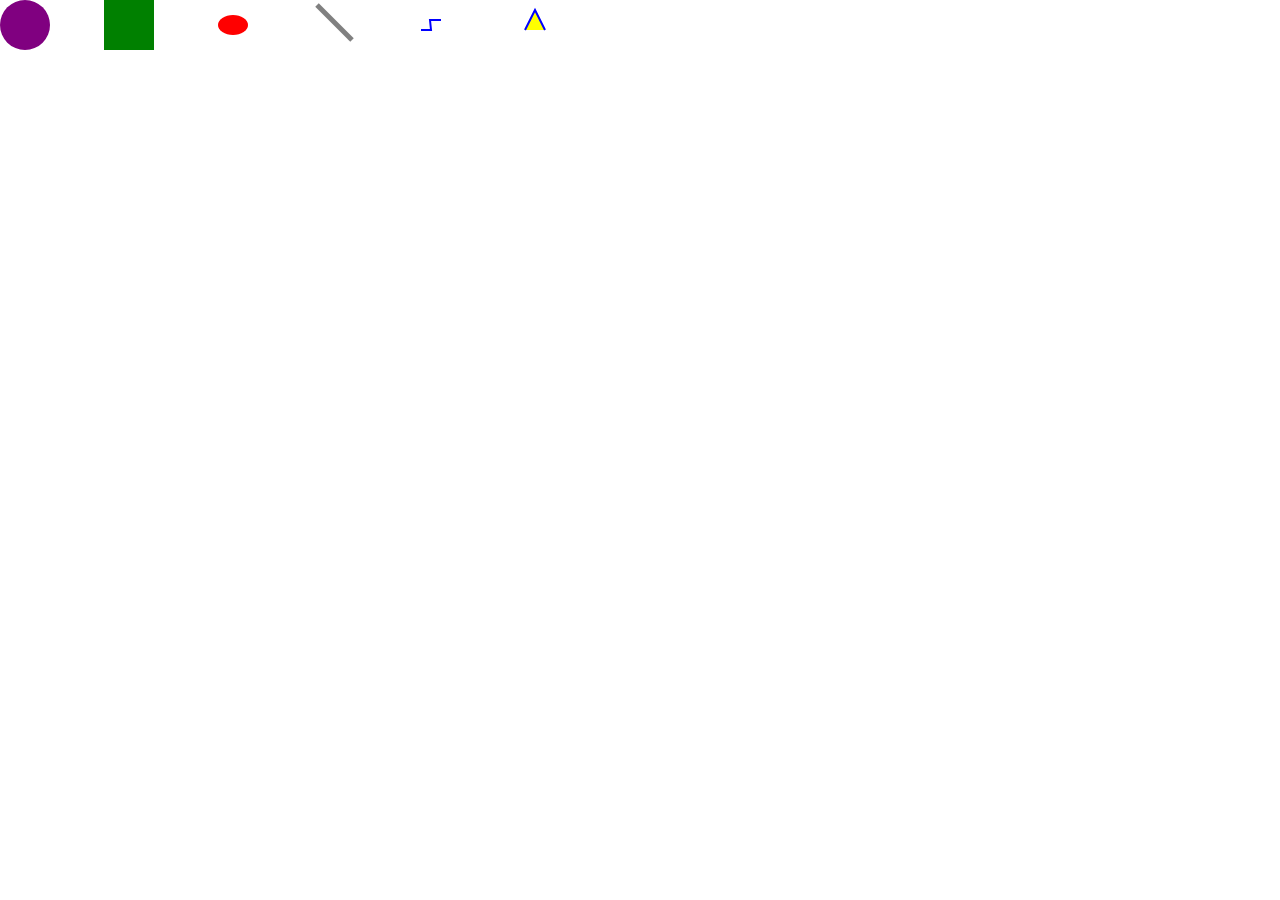
==== index.html @ 98167a7a "first commit" ====
<!doctype html>
<html class="no-js" lang="">
    <head>
        <meta charset="utf-8">
        <meta http-equiv="x-ua-compatible" content="ie=edge">
        <title></title>
        <meta name="description" content="">
        <meta name="viewport" content="width=device-width, initial-scale=1">

        <link rel="manifest" href="site.webmanifest">
        <link rel="apple-touch-icon" href="icon.png">
        <!-- Place favicon.ico in the root directory -->
        <link rel="stylesheet" href="css/normalize.css">
        <link rel="stylesheet" href="css/main.css">
    </head>
    <body>
        <!--[if lte IE 9]>
            <p class="browserupgrade">You are using an <strong>outdated</strong> browser. Please <a href="https://browsehappy.com/">upgrade your browser</a> to improve your experience and security.</p>
        <![endif]-->

        <!-- Add your site or application content here -->
        <svg width="100" height="100">
            <circle cx="25" cy="25" r="25" fill="purple" />
        </svg>
        <svg width="100" height="100">
            <rect x="0" y="0" width="50" height="50" fill="green" />
        </svg>
        <svg width="100" height="100">
            <ellipse cx="25" cy="25" rx="15" ry="10" fill="red" />
        </svg>
        <svg width="100" height="100">
            <line x1="5" y1="5" x2="40" y2="40" stroke="gray" stroke-width="5"  />
        </svg>
        <svg width="100" height="100">
            <polyline fill="none" stroke="blue" stroke-width="2" points="05,30 15,30 14,20 25,20" />
        </svg>
        <svg width="100" height="100">
            <polyline fill="yellow" stroke="blue" stroke-width="2" points="05,30 15,10 25,30" />
        </svg>


        <script src="https://d3js.org/d3.v4.min.js"></script>
        <script src="js/vendor/modernizr-3.5.0.min.js"></script>
        <script src="https://code.jquery.com/jquery-3.2.1.min.js" integrity="sha256-hwg4gsxgFZhOsEEamdOYGBf13FyQuiTwlAQgxVSNgt4=" crossorigin="anonymous"></script>
        <script>window.jQuery || document.write('<script src="js/vendor/jquery-3.2.1.min.js"><\/script>')</script>
        <script src="js/plugins.js"></script>
        <script src="js/main.js"></script>

        <!-- Google Analytics: change UA-XXXXX-Y to be your site's ID. -->
        <script>
            window.ga=function(){ga.q.push(arguments)};ga.q=[];ga.l=+new Date;
            ga('create','UA-XXXXX-Y','auto');ga('send','pageview')
        </script>
        <script src="https://www.google-analytics.com/analytics.js" async defer></script>
    </body>
</html>
---- css/main.css ----
/*! HTML5 Boilerplate v6.0.1 | MIT License | https://html5boilerplate.com/ */

/*
 * What follows is the result of much research on cross-browser styling.
 * Credit left inline and big thanks to Nicolas Gallagher, Jonathan Neal,
 * Kroc Camen, and the H5BP dev community and team.
 */

/* ==========================================================================
   Base styles: opinionated defaults
   ========================================================================== */

html {
    color: #222;
    font-size: 1em;
    line-height: 1.4;
}

/*
 * Remove text-shadow in selection highlight:
 * https://twitter.com/miketaylr/status/12228805301
 *
 * Vendor-prefixed and regular ::selection selectors cannot be combined:
 * https://stackoverflow.com/a/16982510/7133471
 *
 * Customize the background color to match your design.
 */

::-moz-selection {
    background: #b3d4fc;
    text-shadow: none;
}

::selection {
    background: #b3d4fc;
    text-shadow: none;
}

/*
 * A better looking default horizontal rule
 */

hr {
    display: block;
    height: 1px;
    border: 0;
    border-top: 1px solid #ccc;
    margin: 1em 0;
    padding: 0;
}

/*
 * Remove the gap between audio, canvas, iframes,
 * images, videos and the bottom of their containers:
 * https://github.com/h5bp/html5-boilerplate/issues/440
 */

audio,
canvas,
iframe,
img,
svg,
video {
    vertical-align: middle;
}

/*
 * Remove default fieldset styles.
 */

fieldset {
    border: 0;
    margin: 0;
    padding: 0;
}

/*
 * Allow only vertical resizing of textareas.
 */

textarea {
    resize: vertical;
}

/* ==========================================================================
   Browser Upgrade Prompt
   ========================================================================== */

.browserupgrade {
    margin: 0.2em 0;
    background: #ccc;
    color: #000;
    padding: 0.2em 0;
}

/* ==========================================================================
   Author's custom styles
   ========================================================================== */

















/* ==========================================================================
   Helper classes
   ========================================================================== */

/*
 * Hide visually and from screen readers
 */

.hidden {
    display: none !important;
}

/*
 * Hide only visually, but have it available for screen readers:
 * https://snook.ca/archives/html_and_css/hiding-content-for-accessibility
 *
 * 1. For long content, line feeds are not interpreted as spaces and small width
 *    causes content to wrap 1 word per line:
 *    https://medium.com/@jessebeach/beware-smushed-off-screen-accessible-text-5952a4c2cbfe
 */

.visuallyhidden {
    border: 0;
    clip: rect(0 0 0 0);
    -webkit-clip-path: inset(50%);
    clip-path: inset(50%);
    height: 1px;
    margin: -1px;
    overflow: hidden;
    padding: 0;
    position: absolute;
    width: 1px;
    white-space: nowrap; /* 1 */
}

/*
 * Extends the .visuallyhidden class to allow the element
 * to be focusable when navigated to via the keyboard:
 * https://www.drupal.org/node/897638
 */

.visuallyhidden.focusable:active,
.visuallyhidden.focusable:focus {
    clip: auto;
    -webkit-clip-path: none;
    clip-path: none;
    height: auto;
    margin: 0;
    overflow: visible;
    position: static;
    width: auto;
    white-space: inherit;
}

/*
 * Hide visually and from screen readers, but maintain layout
 */

.invisible {
    visibility: hidden;
}

/*
 * Clearfix: contain floats
 *
 * For modern browsers
 * 1. The space content is one way to avoid an Opera bug when the
 *    `contenteditable` attribute is included anywhere else in the document.
 *    Otherwise it causes space to appear at the top and bottom of elements
 *    that receive the `clearfix` class.
 * 2. The use of `table` rather than `block` is only necessary if using
 *    `:before` to contain the top-margins of child elements.
 */

.clearfix:before,
.clearfix:after {
    content: " "; /* 1 */
    display: table; /* 2 */
}

.clearfix:after {
    clear: both;
}

/* ==========================================================================
   EXAMPLE Media Queries for Responsive Design.
   These examples override the primary ('mobile first') styles.
   Modify as content requires.
   ========================================================================== */

@media only screen and (min-width: 35em) {
    /* Style adjustments for viewports that meet the condition */
}

@media print,
       (-webkit-min-device-pixel-ratio: 1.25),
       (min-resolution: 1.25dppx),
       (min-resolution: 120dpi) {
    /* Style adjustments for high resolution devices */
}

/* ==========================================================================
   Print styles.
   Inlined to avoid the additional HTTP request:
   http://www.phpied.com/delay-loading-your-print-css/
   ========================================================================== */

@media print {
    *,
    *:before,
    *:after {
        background: transparent !important;
        color: #000 !important; /* Black prints faster:
                                   http://www.sanbeiji.com/archives/953 */
        box-shadow: none !important;
        text-shadow: none !important;
    }

    a,
    a:visited {
        text-decoration: underline;
    }

    a[href]:after {
        content: " (" attr(href) ")";
    }

    abbr[title]:after {
        content: " (" attr(title) ")";
    }

    /*
     * Don't show links that are fragment identifiers,
     * or use the `javascript:` pseudo protocol
     */

    a[href^="#"]:after,
    a[href^="javascript:"]:after {
        content: "";
    }

    pre {
        white-space: pre-wrap !important;
    }
    pre,
    blockquote {
        border: 1px solid #999;
        page-break-inside: avoid;
    }

    /*
     * Printing Tables:
     * http://css-discuss.incutio.com/wiki/Printing_Tables
     */

    thead {
        display: table-header-group;
    }

    tr,
    img {
        page-break-inside: avoid;
    }

    p,
    h2,
    h3 {
        orphans: 3;
        widows: 3;
    }

    h2,
    h3 {
        page-break-after: avoid;
    }
}
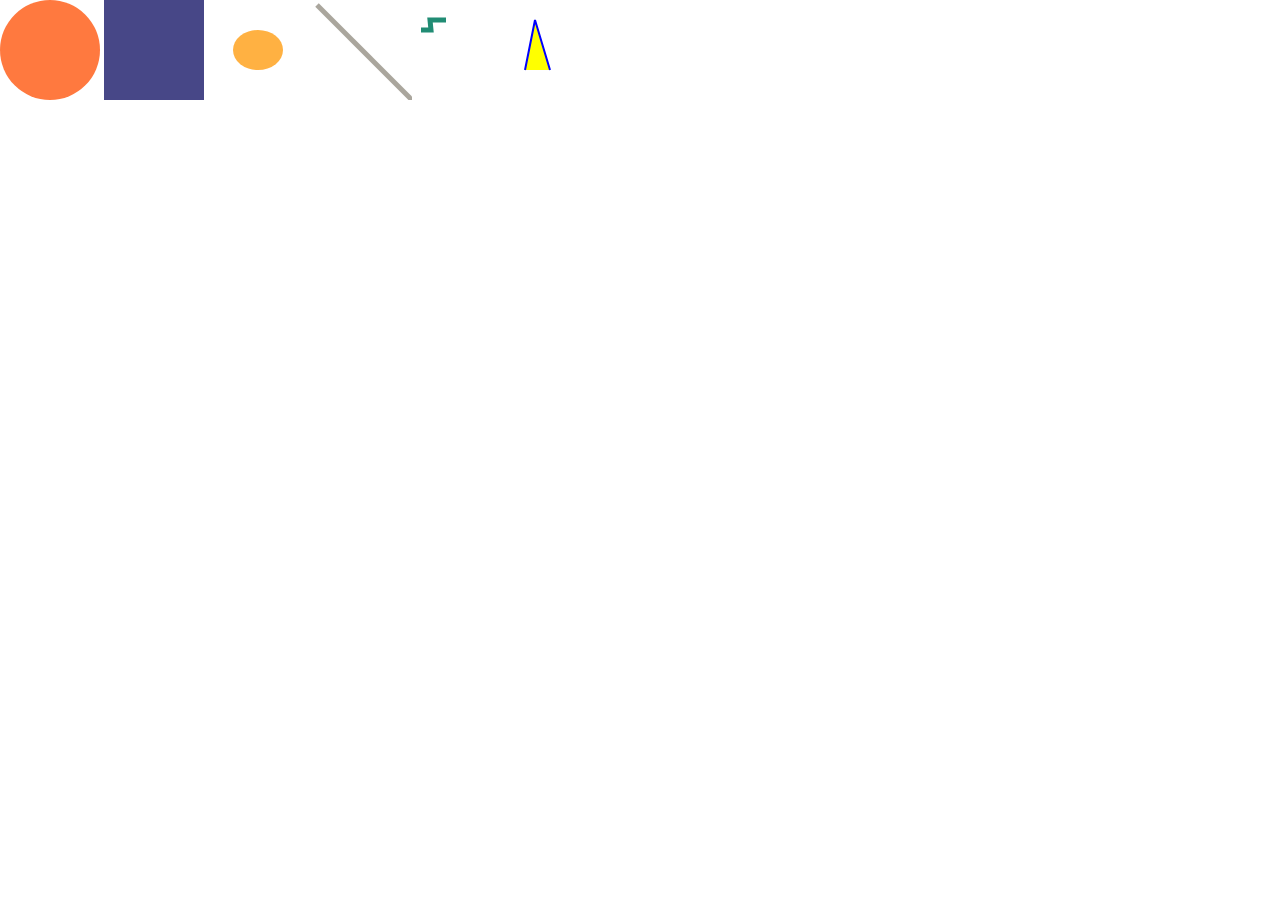
==== commit 610170b4: "add nightingale map" ====
--- a/index.html
+++ b/index.html
@@ -20,22 +20,22 @@
 
         <!-- Add your site or application content here -->
         <svg width="100" height="100">
-            <circle cx="25" cy="25" r="25" fill="purple" />
+            <circle cx="50" cy="50" r="50" fill="#ff793f" />
         </svg>
         <svg width="100" height="100">
-            <rect x="0" y="0" width="50" height="50" fill="green" />
+            <rect x="0" y="0" width="100" height="100" fill="#474787" />
         </svg>
         <svg width="100" height="100">
-            <ellipse cx="25" cy="25" rx="15" ry="10" fill="red" />
+            <ellipse cx="50" cy="50" rx="25" ry="20" fill="#ffb142" />
         </svg>
         <svg width="100" height="100">
-            <line x1="5" y1="5" x2="40" y2="40" stroke="gray" stroke-width="5"  />
+            <line x1="5" y1="5" x2="100" y2="100" stroke="#aaa69d" stroke-width="5"  />
         </svg>
         <svg width="100" height="100">
-            <polyline fill="none" stroke="blue" stroke-width="2" points="05,30 15,30 14,20 25,20" />
+            <polyline fill="none" stroke="#218c74" stroke-width="5" points="05,30 15,30 14,20 25,20 30,20" />
         </svg>
         <svg width="100" height="100">
-            <polyline fill="yellow" stroke="blue" stroke-width="2" points="05,30 15,10 25,30" />
+            <polyline fill="yellow" stroke="blue" stroke-width="2" points="05,70 15,20 30,70" />
         </svg>
 
 
